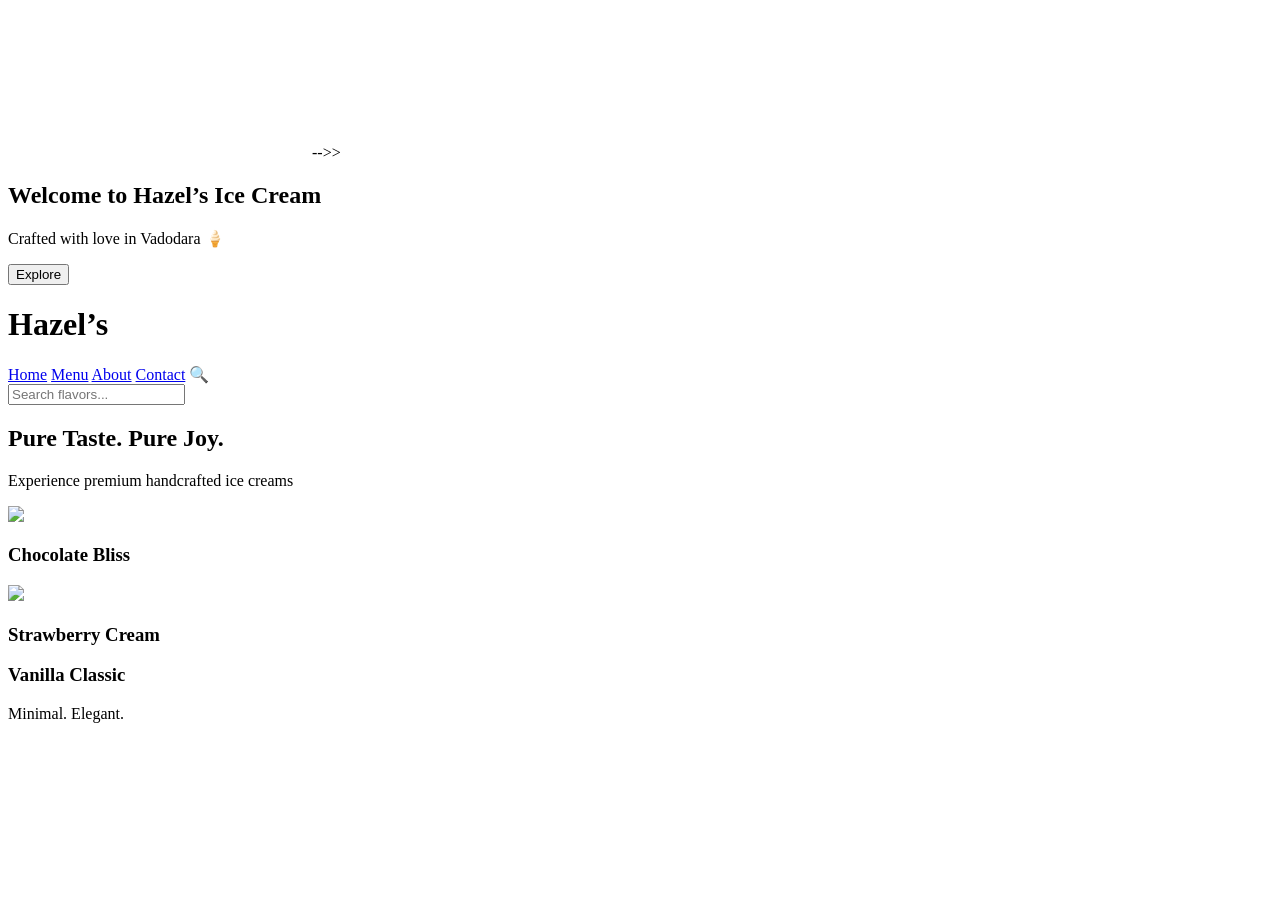
==== index.html @ 431939c6 "Add files via upload" ====
<!DOCTYPE html>
<html lang="en">
<head>
<meta charset="UTF-8">
<title>Hazel's Ice Cream</title>

<link rel="stylesheet" href="Jimmie.css">
<link href="https://fonts.googleapis.com/css2?family=Poppins:wght@300;500;700&display=swap" rel="stylesheet">

</head>
<body>

<!-- Background Animation -->
<canvas id="bgCanvas"></canvas>

<!-- Popup -->-->>
<div id="popup">
  <div class="popup-box">
    <h2>Welcome to Hazel’s Ice Cream</h2>
    <p>Crafted with love in Vadodara 🍦</p>
    <button onclick="closePopup()">Explore</button>
  </div>
</div>

<!-- Header -->
<header>
  <h1>Hazel’s</h1>
  <nav>
    <a href="Dizzel.html">Home</a>
    <a href="Menu.html">Menu</a>
    <a href="About.html">About</a>
    <a href="Contact.html">Contact</a>
    <span onclick="openSearch()">🔍</span>
  </nav>
</header>

<!-- Search -->
<div id="searchBox">
  <input type="text" placeholder="Search flavors...">
</div>

<!-- Hero -->
<section class="hero">
  <h2>Pure Taste. Pure Joy.</h2>
  <p>Experience premium handcrafted ice creams</p>
</section>

<!-- Products -->
<section class="products">

  <div class="card">
    <img src="https://images.unsplash.com/photo-1563805042-7684c019e1cb">
    <h3>Chocolate Bliss</h3>
  </div>

  <div class="card">
    <img src="https://images.unsplash.com/photo-1505253216365-3c3e4d2a3e02">
    <h3>Strawberry Cream</h3>
  </div>

  <div class="card no-img">
    <h3>Vanilla Classic</h3>
    <p>Minimal. Elegant.</p>
  </div>

</section>

<script src="Cherry.js"></script>
</body>
</html>
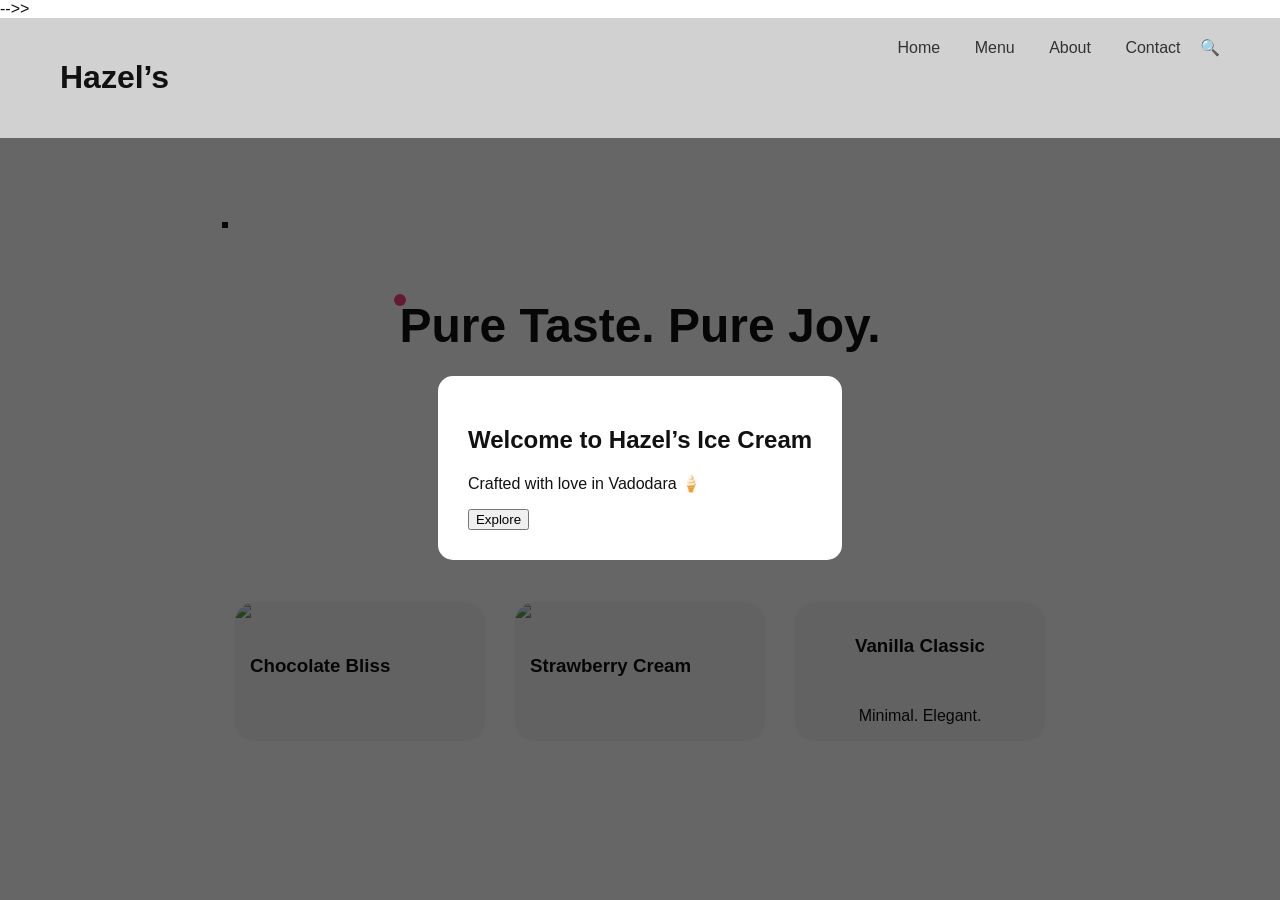
==== commit 4827c688: "Update index.html" ====
--- a/index.html
+++ b/index.html
@@ -4,7 +4,7 @@
 <meta charset="UTF-8">
 <title>Hazel's Ice Cream</title>
 
-<link rel="stylesheet" href="Jimmie.css">
+<link rel="stylesheet" href="style.css">
 <link href="https://fonts.googleapis.com/css2?family=Poppins:wght@300;500;700&display=swap" rel="stylesheet">
 
 </head>
@@ -26,7 +26,7 @@
 <header>
   <h1>Hazel’s</h1>
   <nav>
-    <a href="Dizzel.html">Home</a>
+    <a href="index.html">Home</a>
     <a href="Menu.html">Menu</a>
     <a href="About.html">About</a>
     <a href="Contact.html">Contact</a>
@@ -65,6 +65,6 @@
 
 </section>
 
-<script src="Cherry.js"></script>
+<script src="script.js"></script>
 </body>
-</html>+</html>
--- a/style.css
+++ b/style.css
@@ -0,0 +1,116 @@
+body {
+  margin: 0;
+  font-family: 'Poppins', sans-serif;
+  background: #ffffff;
+  color: #111;
+}
+
+#bgCanvas {
+  position: fixed;
+  top: 0;
+  left: 0;
+  z-index: -1;
+}
+
+
+header {
+  display: flex;
+  justify-content: space-between;
+  padding: 20px 60px;
+  position: sticky;
+  top: 0;
+  background: rgba(255,255,255,0.7);
+  backdrop-filter: blur(10px);
+}
+
+nav a {
+  margin: 0 15px;
+  text-decoration: none;
+  color: #333;
+  font-weight: 500;
+}
+
+nav a:hover {
+  color: black;
+}
+
+/* Hero */
+.hero {
+  text-align: center;
+  padding: 120px 20px;
+}
+
+.hero h2 {
+  font-size: 48px;
+  font-weight: 700;
+}
+
+.hero p {
+  font-size: 18px;
+  color: #666;
+}
+
+/* Products */
+.products {
+  display: flex;
+  justify-content: center;
+  gap: 30px;
+  padding: 50px;
+  flex-wrap: wrap;
+}
+
+.card {
+  width: 250px;
+  border-radius: 20px;
+  overflow: hidden;
+  background: #f5f5f7;
+  transition: 0.3s;
+}
+
+.card img {
+  width: 100%;
+}
+
+.card h3 {
+  padding: 15px;
+}
+
+.card:hover {
+  transform: translateY(-10px);
+}
+
+/* No image card */
+.no-img {
+  display: flex;
+  flex-direction: column;
+  justify-content: center;
+  align-items: center;
+}
+
+/* Popup */
+#popup {
+  position: fixed;
+  width: 100%;
+  height: 100%;
+  background: rgba(0,0,0,0.6);
+  display: flex;
+  justify-content: center;
+  align-items: center;
+}
+
+.popup-box {
+  background: white;
+  padding: 30px;
+  border-radius: 15px;
+}
+
+/* Search */
+#searchBox {
+  display: none;
+  position: fixed;
+  top: 20%;
+  left: 35%;
+  padding: 20px;
+  background: white;
+  border-radius: 10px;
+}
